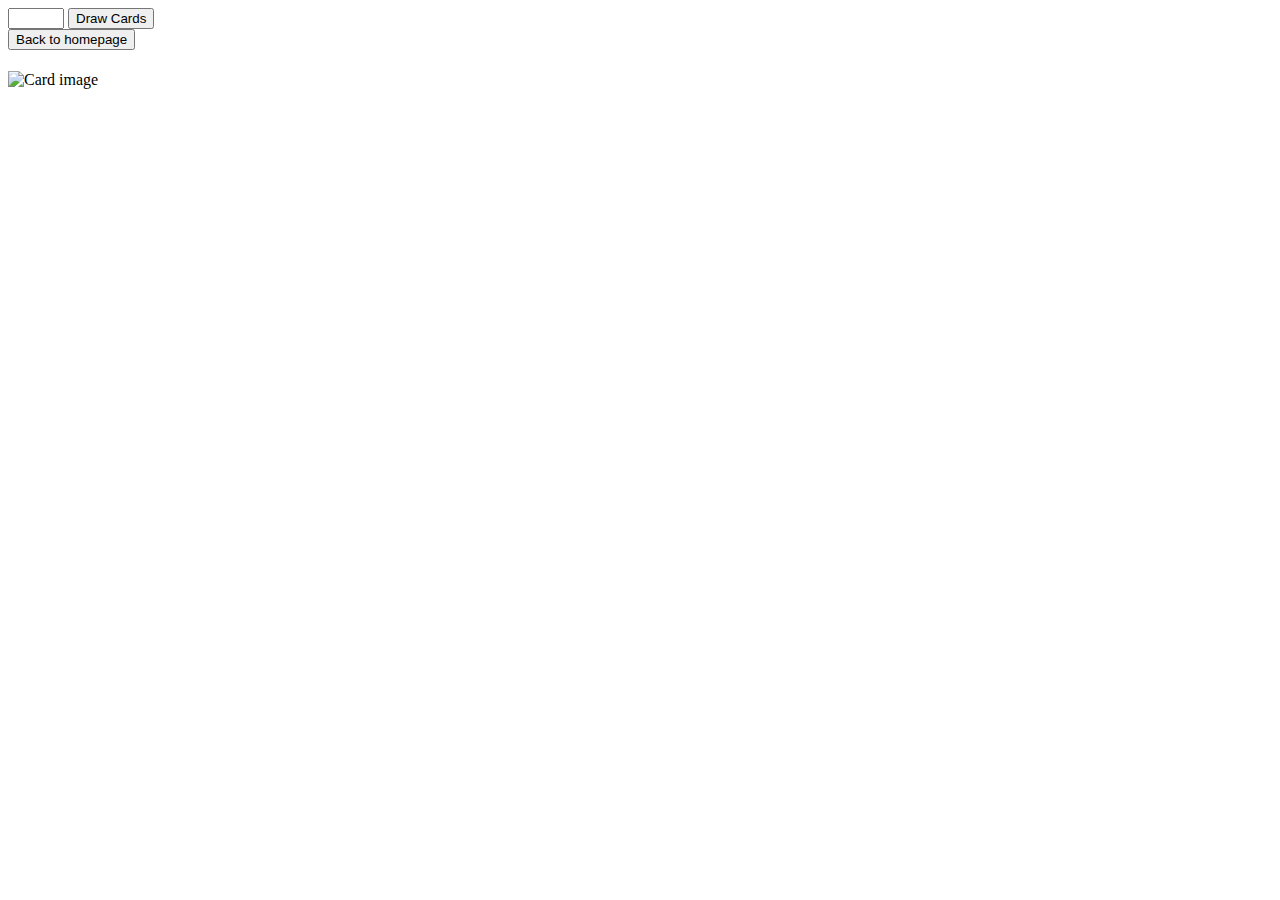
==== src/main/resources/templates/play.html @ 3ff1372b "Update DrawCards and Card classes, add delete method to GameStateService, modify TestDataConfig and " ====
<!DOCTYPE html>
<html xmlns="http://www.w3.org/1999/xhtml" xmlns:th="https://www.thymeleaf.org"
    xmlns:sec="https://www.thymeleaf.org/thymeleaf-extras-springsecurity6">

<head>
    <title>Card Game</title>
    <link th:href="@{/css/styles.css}" rel="stylesheet" />
</head>

<div>
    <form action="/game/play/drawCards" method="get">
        <input type="hidden" name="gameId" th:value="${gamestate.id}" />
        <input type="number" id="count" name="count" min="1" max="52" />
        <input type="submit" value="Draw Cards" />
    </form>

    <form action="/game/play/backToHomepage" method="get">
        <button type="submit" class="back-button">Back to homepage</button>
    </form>
</div>


<body>
    <h1 th:text="'Game: ' + ${gamestate.id}"></h1>
    <p th:text="'Remaining cards in deck: ' + ${gamestate.deck.remaining}"></p>

    <div class="card-container" th:if="${cards != null}">
        <div th:each="card : ${cards}">
            <img th:src="${card.image}" alt="Card image" class="card">
        </div>
    </div>

</body>

</html>
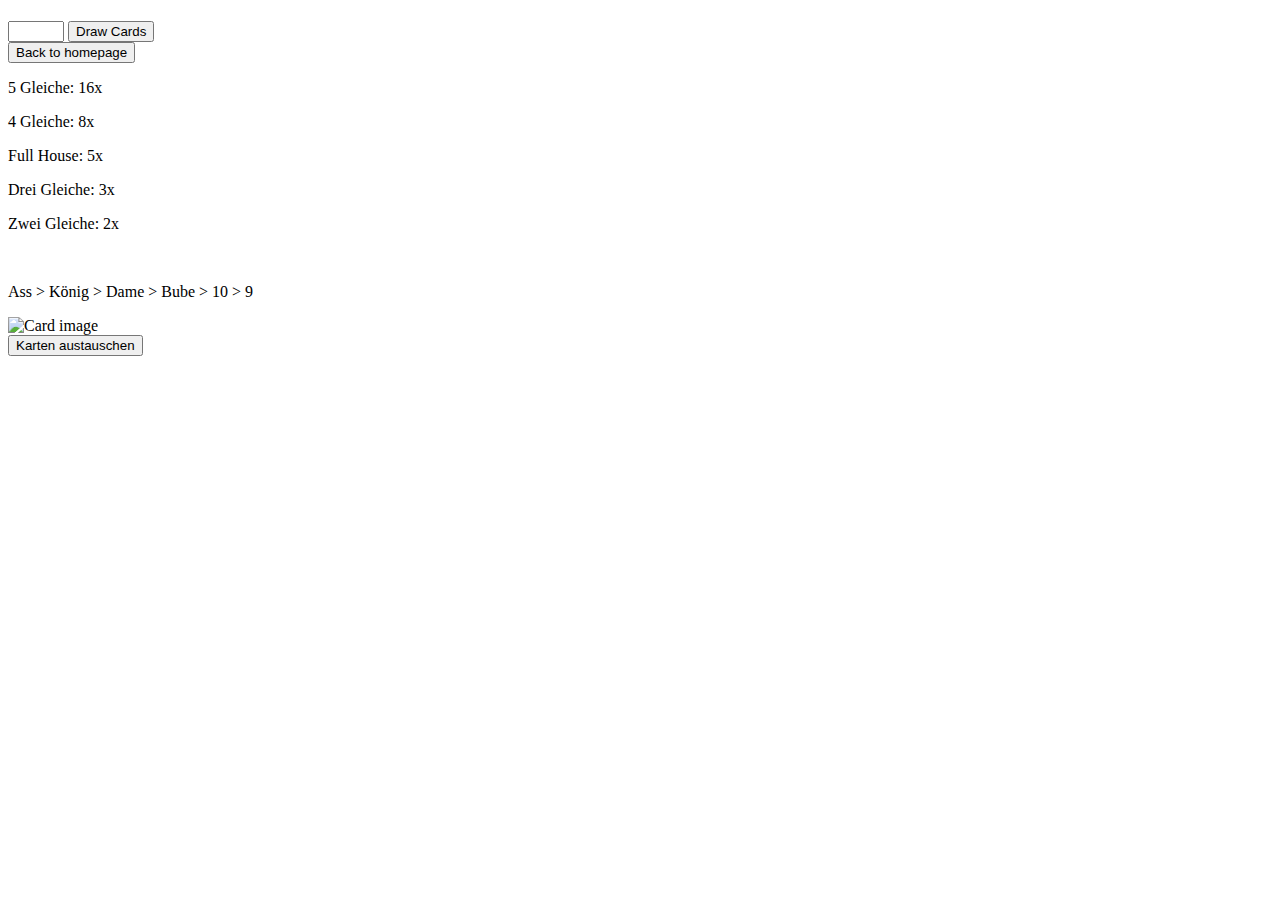
==== commit 35fd2785: "Refactor GameController and DeckService classes" ====
--- a/src/main/resources/templates/play.html
+++ b/src/main/resources/templates/play.html
@@ -5,30 +5,45 @@
 <head>
     <title>Card Game</title>
     <link th:href="@{/css/styles.css}" rel="stylesheet" />
+    <script th:src="@{/js/game.js}"></script>
 </head>
-
-<div>
-    <form action="/game/play/drawCards" method="get">
-        <input type="hidden" name="gameId" th:value="${gamestate.id}" />
-        <input type="number" id="count" name="count" min="1" max="52" />
-        <input type="submit" value="Draw Cards" />
-    </form>
-
-    <form action="/game/play/backToHomepage" method="get">
-        <button type="submit" class="back-button">Back to homepage</button>
-    </form>
-</div>
-
 
 <body>
     <h1 th:text="'Game: ' + ${gamestate.id}"></h1>
     <p th:text="'Remaining cards in deck: ' + ${gamestate.deck.remaining}"></p>
 
+    <div>
+        <form action="/game/play/drawCards" method="get">
+            <input type="hidden" name="gameId" th:value="${gamestate.id}" />
+            <input type="number" id="count" name="count" min="1" max="52" />
+            <input type="submit" value="Draw Cards" />
+        </form>
+
+        <form action="/game/play/backToHomepage" method="get">
+            <button type="submit" class="back-button">Back to homepage</button>
+        </form>
+    </div>
+
+    <p>5 Gleiche: 16x</p>
+    <p>4 Gleiche: 8x</p>
+    <p>Full House: 5x</p>
+    <p>Drei Gleiche: 3x</p>
+    <p>Zwei Gleiche: 2x</p>
+    <br>
+    <p>Ass > König > Dame > Bube > 10 > 9</p>
+
     <div class="card-container" th:if="${cards != null}">
         <div th:each="card : ${cards}">
-            <img th:src="${card.image}" alt="Card image" class="card">
+            <img th:src="${card.image}" th:id="'card-'+${card.handPositionId}" alt="Card image" class="card"
+                onclick=selectCard(this.id) th:data-card-code="${card.code}">
         </div>
     </div>
+
+    <form action="/game/play/exchangeCards" method="get" onsubmit="getSelectedCardCodes(); removeCards();">
+        <input type="hidden" name="gameId" th:value="${gamestate.id}" />
+        <input type="hidden" id="cardCodes" name="cardCodes"/>
+        <button type="submit" class="exchange-button">Karten austauschen</button>
+    </form>
 
 </body>
 
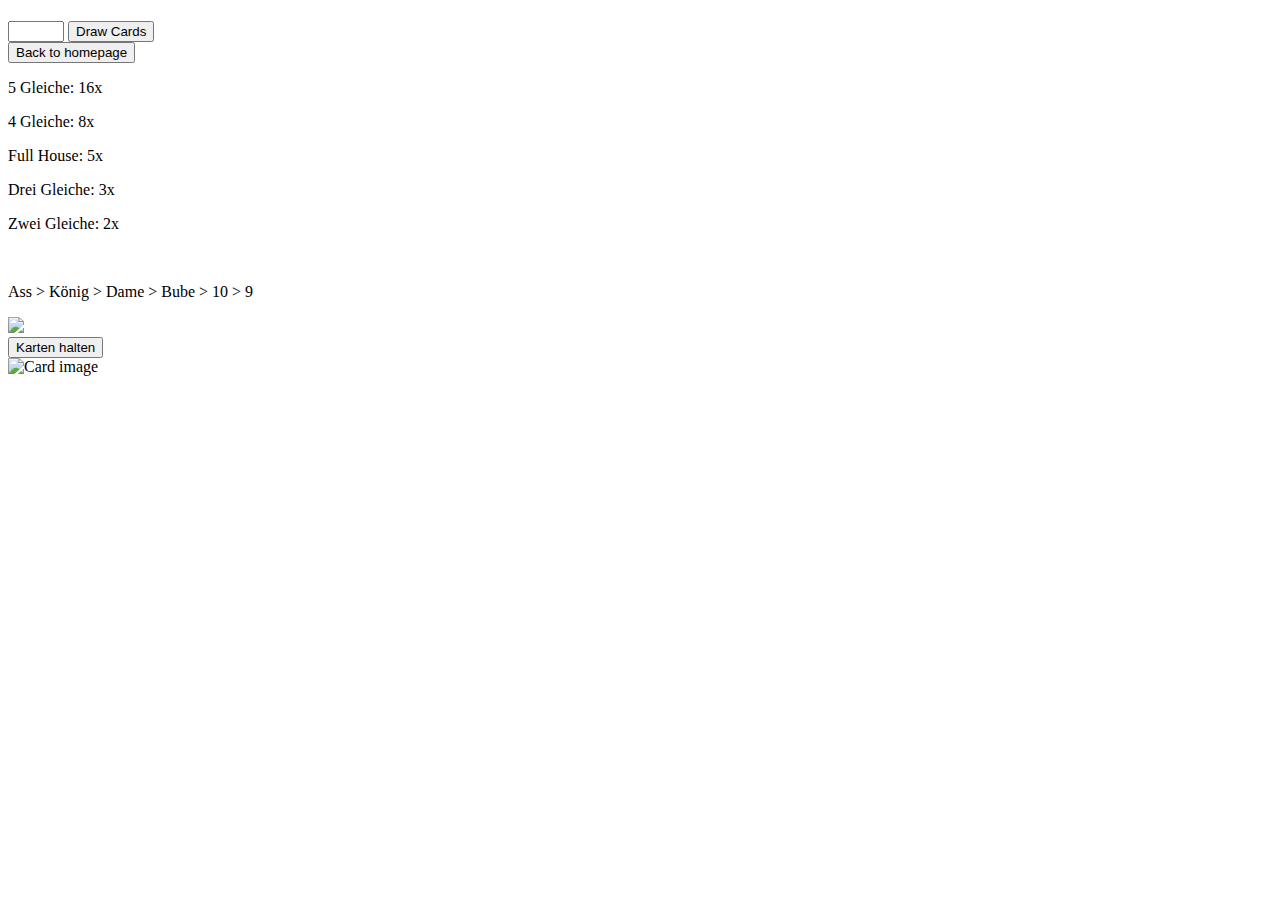
==== commit ea643d99: "Game updates" ====
--- a/src/main/resources/templates/play.html
+++ b/src/main/resources/templates/play.html
@@ -32,19 +32,26 @@
     <br>
     <p>Ass > König > Dame > Bube > 10 > 9</p>
 
-    <div class="card-container" th:if="${cards != null}">
-        <div th:each="card : ${cards}">
-            <img th:src="${card.image}" th:id="'card-'+${card.handPositionId}" alt="Card image" class="card"
-                onclick=selectCard(this.id) th:data-card-code="${card.code}">
+
+    <div class="opponent-card-container" th:if="${opponent_hand != null}">
+        <div th:each="card : ${opponent_hand}">
+            <img id="card-back" src="https://www.deckofcardsapi.com/static/img/back.png" class="card"></img>
+            <img id="card-front" th:src="${card.image}" class="card"></img>
         </div>
     </div>
 
     <form action="/game/play/exchangeCards" method="get" onsubmit="getSelectedCardCodes(); removeCards();">
         <input type="hidden" name="gameId" th:value="${gamestate.id}" />
-        <input type="hidden" id="cardCodes" name="cardCodes"/>
-        <button type="submit" class="exchange-button">Karten austauschen</button>
+        <input type="hidden" id="cardCodes" name="cardCodes" />
+        <button type="submit" class="exchange-button" id="exchange-button">Karten halten</button>
     </form>
 
+    <div class="card-container" th:if="${player_hand != null}">
+        <div th:each="card : ${player_hand}">
+            <img th:src="${card.image}" th:id="'card-'+${card.handPositionId}" alt="Card image" class="card"
+                onclick=selectCard(this.id) th:data-card-code="${card.code}">
+        </div>
+    </div>
 </body>
 
 </html>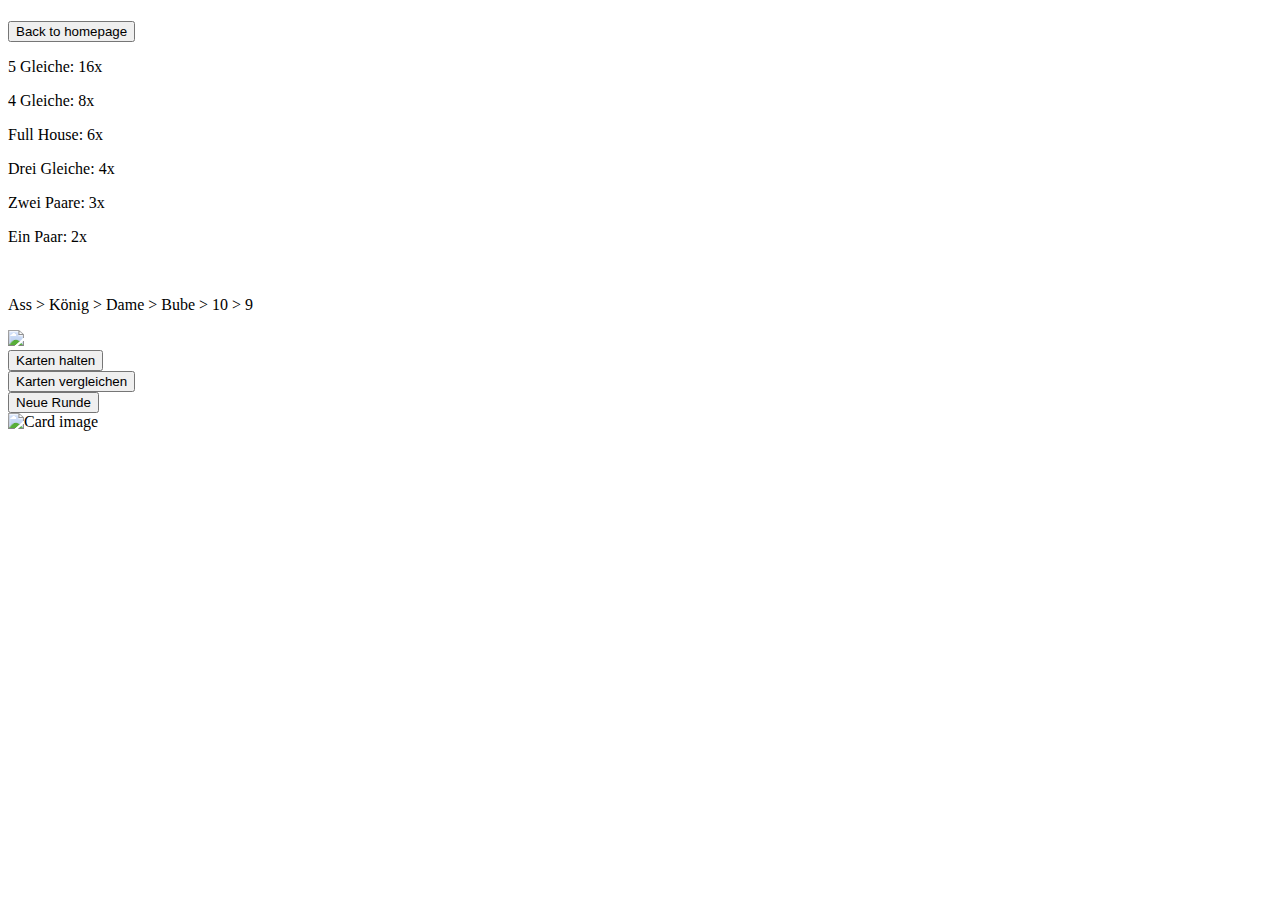
==== commit e3a57af3: "More work on the game" ====
--- a/src/main/resources/templates/play.html
+++ b/src/main/resources/templates/play.html
@@ -13,11 +13,11 @@
     <p th:text="'Remaining cards in deck: ' + ${gamestate.deck.remaining}"></p>
 
     <div>
-        <form action="/game/play/drawCards" method="get">
+        <!-- <form action="/game/play/drawCards" method="get">
             <input type="hidden" name="gameId" th:value="${gamestate.id}" />
             <input type="number" id="count" name="count" min="1" max="52" />
             <input type="submit" value="Draw Cards" />
-        </form>
+        </form> -->
 
         <form action="/game/play/backToHomepage" method="get">
             <button type="submit" class="back-button">Back to homepage</button>
@@ -26,25 +26,36 @@
 
     <p>5 Gleiche: 16x</p>
     <p>4 Gleiche: 8x</p>
-    <p>Full House: 5x</p>
-    <p>Drei Gleiche: 3x</p>
-    <p>Zwei Gleiche: 2x</p>
+    <p>Full House: 6x</p>
+    <p>Drei Gleiche: 4x</p>
+    <p>Zwei Paare: 3x</p>
+    <p>Ein Paar: 2x</p>
     <br>
     <p>Ass > König > Dame > Bube > 10 > 9</p>
 
 
     <div class="opponent-card-container" th:if="${opponent_hand != null}">
         <div th:each="card : ${opponent_hand}">
-            <img id="card-back" src="https://www.deckofcardsapi.com/static/img/back.png" class="card"></img>
-            <img id="card-front" th:src="${card.image}" class="card"></img>
+            <img src="https://www.deckofcardsapi.com/static/img/back.png" class="card card-back"></img>
+            <img th:src="${card.image}" class="card card-front"></img>
         </div>
     </div>
 
-    <form action="/game/play/exchangeCards" method="get" onsubmit="getSelectedCardCodes(); removeCards();">
-        <input type="hidden" name="gameId" th:value="${gamestate.id}" />
-        <input type="hidden" id="cardCodes" name="cardCodes" />
-        <button type="submit" class="exchange-button" id="exchange-button">Karten halten</button>
-    </form>
+    <div>
+        <form action="/game/play/exchangeCards" method="get" onsubmit="getSelectedCardCodes(); disableButton();">
+            <input type="hidden" name="gameId" th:value="${gamestate.id}" />
+            <input type="hidden" id="cardCodes" name="cardCodes" />
+            <button type="submit" class="exchange-button" id="exchange-button">Karten halten</button>
+        </form>
+
+        <button type="button" id="compare-button">Karten vergleichen</button>
+        
+        <form action="/game/play" method="get">
+            <input type="hidden" name="gameId" th:value="${gamestate.id}" />
+            <button type="submit" class="new-round-button">Neue Runde</button>
+        </form>
+    </div>
+    
 
     <div class="card-container" th:if="${player_hand != null}">
         <div th:each="card : ${player_hand}">
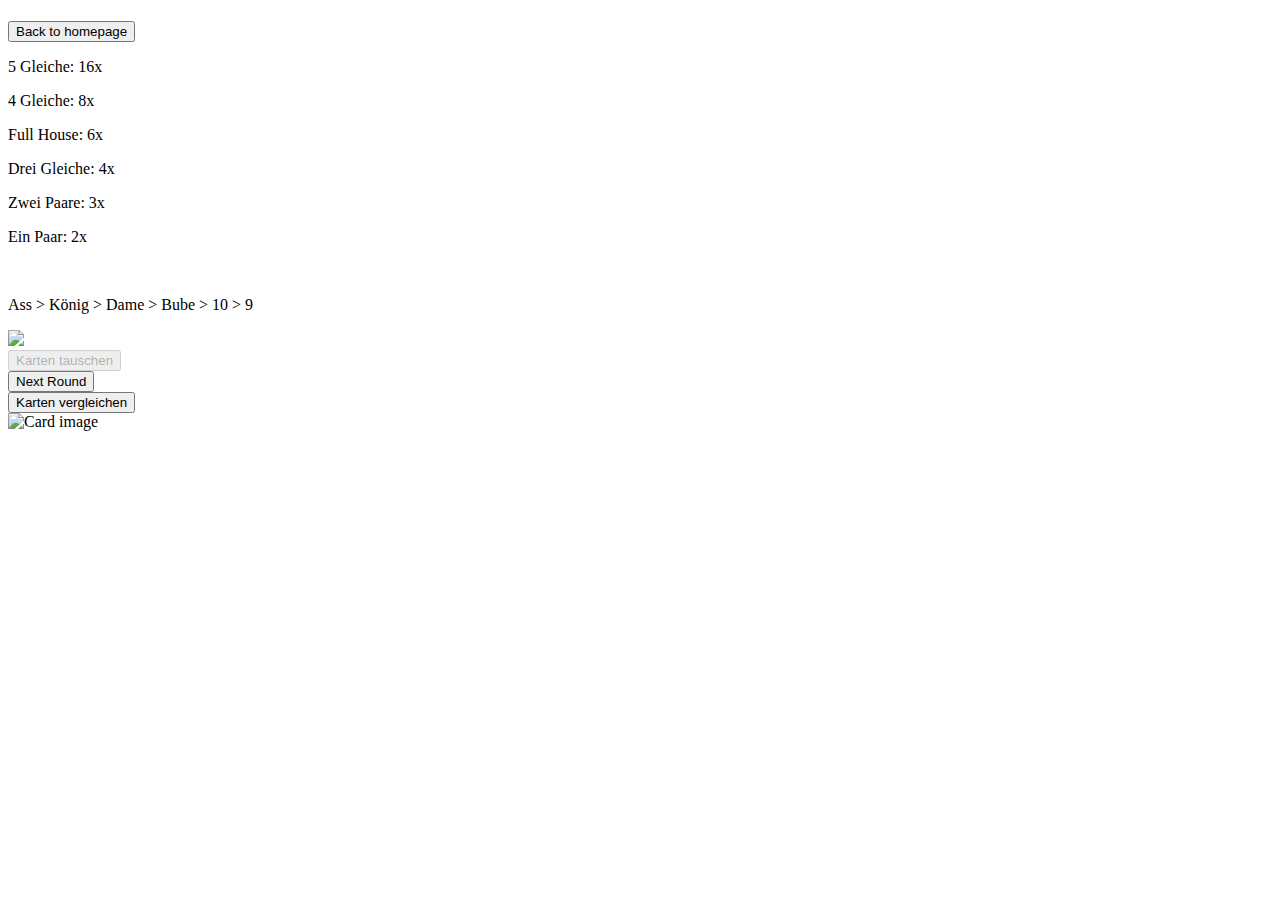
==== commit ee0e7ab8: "More work at frontend" ====
--- a/src/main/resources/templates/play.html
+++ b/src/main/resources/templates/play.html
@@ -4,21 +4,18 @@
 
 <head>
     <title>Card Game</title>
-    <link th:href="@{/css/styles.css}" rel="stylesheet" />
+    <link th:href="@{/css/game.css}" rel="stylesheet" />
     <script th:src="@{/js/game.js}"></script>
 </head>
 
 <body>
+
+    <p style="background-image: url('https://vistapointe.net/images/poker-5.jpg');"></p>
+
     <h1 th:text="'Game: ' + ${gamestate.id}"></h1>
     <p th:text="'Remaining cards in deck: ' + ${gamestate.deck.remaining}"></p>
 
     <div>
-        <!-- <form action="/game/play/drawCards" method="get">
-            <input type="hidden" name="gameId" th:value="${gamestate.id}" />
-            <input type="number" id="count" name="count" min="1" max="52" />
-            <input type="submit" value="Draw Cards" />
-        </form> -->
-
         <form action="/game/play/backToHomepage" method="get">
             <button type="submit" class="back-button">Back to homepage</button>
         </form>
@@ -37,31 +34,35 @@
     <div class="opponent-card-container" th:if="${opponent_hand != null}">
         <div th:each="card : ${opponent_hand}">
             <img src="https://www.deckofcardsapi.com/static/img/back.png" class="card card-back"></img>
-            <img th:src="${card.image}" class="card card-front"></img>
+            <img th:src="${card.image}" class="card card-front" th:data-opponentCard-code="${card.code}"></img>
         </div>
     </div>
 
     <div>
-        <form action="/game/play/exchangeCards" method="get" onsubmit="getSelectedCardCodes(); disableButton();">
+        <form action="/game/play/exchangeCards" method="get" onsubmit="getSelectedCardCodes();">
             <input type="hidden" name="gameId" th:value="${gamestate.id}" />
-            <input type="hidden" id="cardCodes" name="cardCodes" />
-            <button type="submit" class="exchange-button" id="exchange-button">Karten halten</button>
+            <input type="hidden" id="cardsToExchange" name="cardCodes" />
+            <button th:if="${!exchanged}" type="submit" class="exchange-button" id="exchange-button" disabled="true" onclick=disableButton()>Karten tauschen</button>
         </form>
 
-        <button type="button" id="compare-button">Karten vergleichen</button>
-        
         <form action="/game/play" method="get">
             <input type="hidden" name="gameId" th:value="${gamestate.id}" />
-            <button type="submit" class="new-round-button">Neue Runde</button>
+            <button type="submit" class="new-round-button">Next Round</button>
         </form>
+
+        <button type="button" id="compare-button" onclick=compareCards()>Karten vergleichen</button>
     </div>
     
 
     <div class="card-container" th:if="${player_hand != null}">
         <div th:each="card : ${player_hand}">
             <img th:src="${card.image}" th:id="'card-'+${card.handPositionId}" alt="Card image" class="card"
-                onclick=selectCard(this.id) th:data-card-code="${card.code}">
+                onclick=selectCard(this.id) th:data-playerCard-code="${card.code}">
         </div>
+    </div>
+
+    <div id="gameResult">
+        <p id="gameResultText"></p>
     </div>
 </body>
 
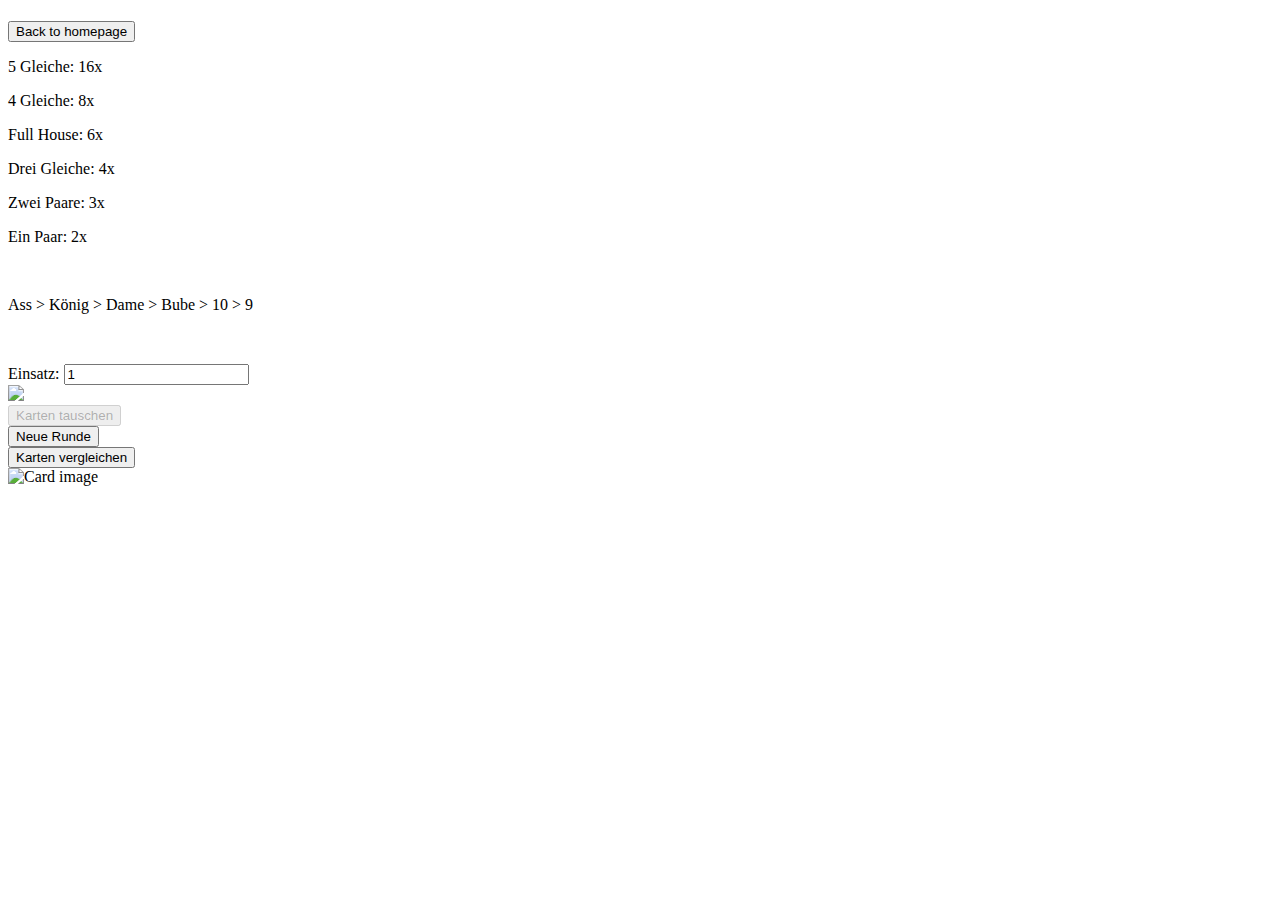
==== commit cb3313ed: "More work on frontend" ====
--- a/src/main/resources/templates/play.html
+++ b/src/main/resources/templates/play.html
@@ -9,7 +9,6 @@
 </head>
 
 <body>
-
     <p style="background-image: url('https://vistapointe.net/images/poker-5.jpg');"></p>
 
     <h1 th:text="'Game: ' + ${gamestate.id}"></h1>
@@ -28,8 +27,13 @@
     <p>Zwei Paare: 3x</p>
     <p>Ein Paar: 2x</p>
     <br>
-    <p>Ass > König > Dame > Bube > 10 > 9</p>
+    <p>Ass > König > Dame > Bube > 10 > 9</p><br>
 
+    <p th:text="'Münzen: ' + ${gamestate.coins}"></p>
+    <div>
+        <label for="coins">Einsatz: </label>
+        <input type="number" id="coins" name="coins" min="1" th:max="${gamestate.coins}" value="1">
+    </div>
 
     <div class="opponent-card-container" th:if="${opponent_hand != null}">
         <div th:each="card : ${opponent_hand}">
@@ -47,7 +51,7 @@
 
         <form action="/game/play" method="get">
             <input type="hidden" name="gameId" th:value="${gamestate.id}" />
-            <button type="submit" class="new-round-button">Next Round</button>
+            <button type="submit" class="new-round-button">Neue Runde</button>
         </form>
 
         <button type="button" id="compare-button" onclick=compareCards()>Karten vergleichen</button>
@@ -63,7 +67,7 @@
 
     <div id="gameResult">
         <p id="gameResultText"></p>
-    </div>
+    </div> 
 </body>
 
 </html>